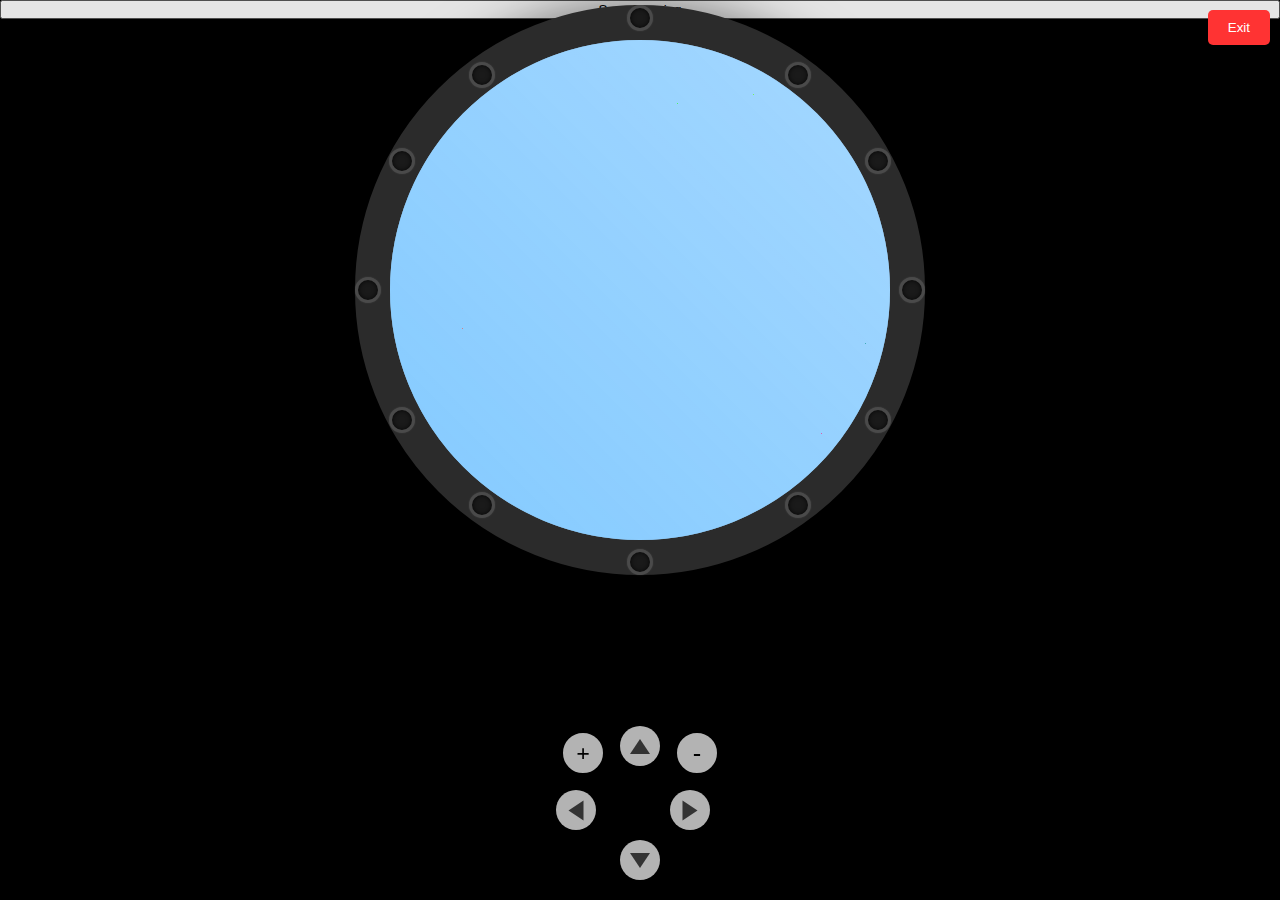
==== submarine.html @ 88c9bdfe "Added landing page, fixed controls, added inertia controls, added zoom controls, added AWS loading." ====
<!DOCTYPE html>
<html lang="en">
<head>
    <meta charset="UTF-8">
    <meta http-equiv="X-UA-Compatible" content="IE=edge">
    <meta name="viewport" content="width=device-width, initial-scale=1.0">
    <link rel="stylesheet" href="style.css">
    <title>My Virtual Coral - Submarine View</title>
</head>
<body>
    
    <div class="porthole-frame">
        <div class="bolt"></div>
        <div class="bolt"></div>
        <div class="bolt"></div>
        <div class="bolt"></div>
        <div class="bolt"></div>
        <div class="bolt"></div>
        <div class="bolt"></div>
        <div class="bolt"></div>
        <div class="bolt"></div>
        <div class="bolt"></div>
        <div class="bolt"></div>
        <div class="bolt"></div>
        <canvas id="canvas"></canvas>
        <div class="water-effect"></div>
    </div>
    <div class="nav">
        <div class="dir">
            <div class="N">
                <div class="arrow"></div>
            </div>
            <div class="W">
                <div class="arrow"></div>
            </div>
            <div class="E">
                <div class="arrow"></div>
            </div>
            <div class="S">
                <div class="arrow"></div>
            </div>
            <div class="zoom-button plus" style="margin-bottom: 5px;">+</div>
            <div class="zoom-button minus">-</div>div>
        </div>
    </div>
    <button id="saveBtn">Save Drawing</button>
    <div class="exit-button-container" style="position: fixed; top: 10px; right: 10px; z-index: 1000;">
        <button id="exitButton" style="padding: 10px 20px; background-color: #ff3333; color: white; border: none; border-radius: 5px; cursor: pointer;">
            Exit
        </button>
    </div>
    
    <script>
    
    </script>

    <script src="MyVirtualCoral.js"></script>
</body>
</html>
---- style.css ----
*{
    margin: 0;
    padding: 0;
}

.nav {
    position: fixed;
    bottom: 20px;
    left: 50%;
    transform: translateX(-50%);
    z-index: 1000;
}

.dir {
    display: grid;
    grid-template-areas:
        ". N ."
        "W . E"
        ". S .";
    gap: 10px;
}

.dir > div {
    width: 40px;
    height: 40px;
    background-color: rgba(255, 255, 255, 0.7);
    border-radius: 50%;
    position: relative;
    cursor: pointer;
    display: flex;
    align-items: center;
    justify-content: center;
}

.N { grid-area: N; }
.S { grid-area: S; }
.E { grid-area: E; }
.W { grid-area: W; }

.arrow {
    width: 0;
    height: 0;
    border-left: 10px solid transparent;
    border-right: 10px solid transparent;
    border-bottom: 15px solid #333;
}

/* Rotate arrows for different directions */
.N .arrow {
    transform: rotate(0deg);
}

.E .arrow {
    transform: rotate(90deg);
}

.W .arrow {
    transform: rotate(-90deg);
}

.S .arrow {
    transform: rotate(180deg);
}

/* Hover effect */
.dir > div:hover {
    background-color: rgba(255, 255, 255, 0.9);
}


..controls {
    position: fixed;
    top: 20px;  /* Changed from bottom to top */
    left: 50%;
    transform: translateX(-50%);
    display: flex;
    gap: 10px;
    z-index: 1000;
}

.controls button {
    padding: 8px 16px;
    border: none;
    border-radius: 4px;
    background-color: rgba(255, 255, 255, 0.8);
    cursor: pointer;
    font-size: 14px;
    transition: background-color 0.3s;
}

.controls button:hover {
    background-color: rgba(255, 255, 255, 0.95);
}

/* Hide the file input */
#imageLoader {
    display: none;
}




/* Add this to your style.css file */

canvas {
    border: 35px solid #2b2b2b;
    border-radius: 50%;
    position: absolute;
    top: 50%;
    left: 50%;
    transform: translate(-50%, -50%);
    width: 500px;
    height: 500px;
    box-shadow: 
        inset 0 0 50px rgba(0,0,0,0.6),
        0 0 50px rgba(0,0,0,0.5);
    background-color: #a5d8ff;
    z-index: 1; /* Add this */
}

/* Add individual bolt holes */
.porthole-frame {
    position: fixed;
    top: 5px;
    left: 50%;
    transform: translateX(-50%);
    /* transform: translate(-50%, -50%);*/
    width: 570px;
    height: 570px;
    border-radius: 50%;
    z-index: 2;
    pointer-events: none;
}


/* Fix the water effect */
.water-effect {
    position: absolute;
    top: 50%;
    left: 50%;
    transform: translate(-50%, -50%);
    width: 500px;
    height: 500px;
    border-radius: 50%;
    z-index: 3;
    pointer-events: none;
    background: linear-gradient(45deg, rgba(0,149,255,0.2), rgba(0,149,255,0));
    animation: waterEffect 8s infinite ease-in-out;
}

@keyframes waterEffect {
    0% { 
        opacity: 0.3;
        background: linear-gradient(45deg, rgba(0,149,255,0.2), rgba(0,149,255,0));
    }
    50% { 
        opacity: 0.5;
        background: linear-gradient(45deg, rgba(0,149,255,0.4), rgba(0,149,255,0.1));
    }
    100% { 
        opacity: 0.3;
        background: linear-gradient(45deg, rgba(0,149,255,0.2), rgba(0,149,255,0));
    }
}


.bolt {
    position: absolute;
    width: 20px;
    height: 20px;
    background: #1a1a1a;
    border-radius: 50%;
    border: 3px solid #4a4a4a;
    box-shadow: 
        inset 0 0 5px rgba(0,0,0,0.8),
        0 0 2px rgba(255,255,255,0.1);
    z-index: 4;
}

/* Position the bolts evenly around the circle */
.bolt:nth-child(1) { top: 0; left: 50%; transform: translate(-50%, 0); }
.bolt:nth-child(2) { top: 10%; right: 20%; }
.bolt:nth-child(3) { top: 25%; right: 6%; }
.bolt:nth-child(4) { top: 50%; right: 0; transform: translate(0, -50%); }
.bolt:nth-child(5) { bottom: 25%; right: 6%; }
.bolt:nth-child(6) { bottom: 10%; right: 20%; }
.bolt:nth-child(7) { bottom: 0; left: 50%; transform: translate(-50%, 0); }
.bolt:nth-child(8) { bottom: 10%; left: 20%; }
.bolt:nth-child(9) { bottom: 25%; left: 6%; }
.bolt:nth-child(10) { top: 50%; left: 0; transform: translate(0, -50%); }
.bolt:nth-child(11) { top: 25%; left: 6%; }
.bolt:nth-child(12) { top: 10%; left: 20%; }




.zoom-controls {
    position: absolute;
    left: 10px;
    top: 120px;
}

.zoom-button {
    width: 40px;
    height: 40px;
    background-color: rgba(255, 255, 255, 0.7);
    border: 2px solid #000;
    border-radius: 5px;
    display: flex;
    justify-content: center;
    align-items: center;
    cursor: pointer;
    font-size: 24px;
    font-weight: bold;
    margin: 5px;
    user-select: none;
}

body {
    margin: 0;
    padding: 0;
    min-height: 100vh;
    display: flex;
    flex-direction: column;
    background-color: black;
}

.grid-container {
    width: 100%;
    max-width: 1200px; /* Adjust this value as needed */
    margin: 0 auto;
    padding: 20px;
    box-sizing: border-box;
}

#imageGrid {
    width: 100%;
    display: grid;
    grid-template-columns: repeat(9, 1fr);
    gap: 1px;
    justify-content: center;
}

#imageGrid img {
    width: 100%;
    height: auto;
    aspect-ratio: 1/1;
    object-fit: cover;
    display: block;
}
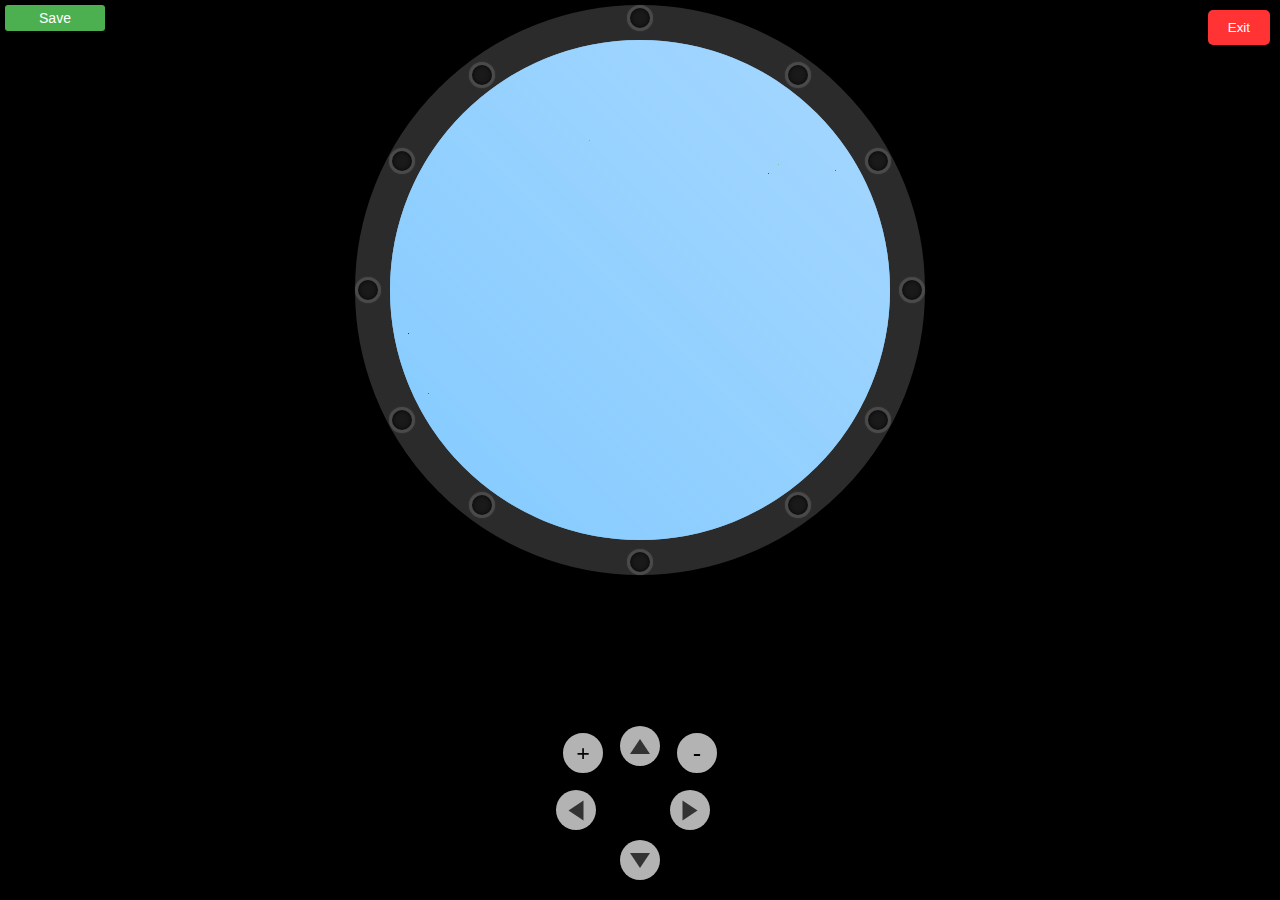
==== commit d670b100: "Fixed saving" ====
--- a/submarine.html
+++ b/submarine.html
@@ -40,10 +40,10 @@
                 <div class="arrow"></div>
             </div>
             <div class="zoom-button plus" style="margin-bottom: 5px;">+</div>
-            <div class="zoom-button minus">-</div>div>
+            <div class="zoom-button minus">-</div>
         </div>
     </div>
-    <button id="saveBtn">Save Drawing</button>
+    <button id="saveBtn">Save</button>
     <div class="exit-button-container" style="position: fixed; top: 10px; right: 10px; z-index: 1000;">
         <button id="exitButton" style="padding: 10px 20px; background-color: #ff3333; color: white; border: none; border-radius: 5px; cursor: pointer;">
             Exit
--- a/style.css
+++ b/style.css
@@ -70,7 +70,7 @@
 }
 
 
-..controls {
+.controls {
     position: fixed;
     top: 20px;  /* Changed from bottom to top */
     left: 50%;
@@ -99,7 +99,17 @@
     display: none;
 }
 
-
+#saveBtn {
+    padding: 5px 10px;  /* Reduced padding */
+    background-color: #4CAF50;
+    color: white;
+    border: none;
+    border-radius: 3px;
+    cursor: pointer;
+    font-size: 14px;    /* Smaller font size */
+    margin: 5px;
+    width: 100px;
+}
 
 
 /* Add this to your style.css file */
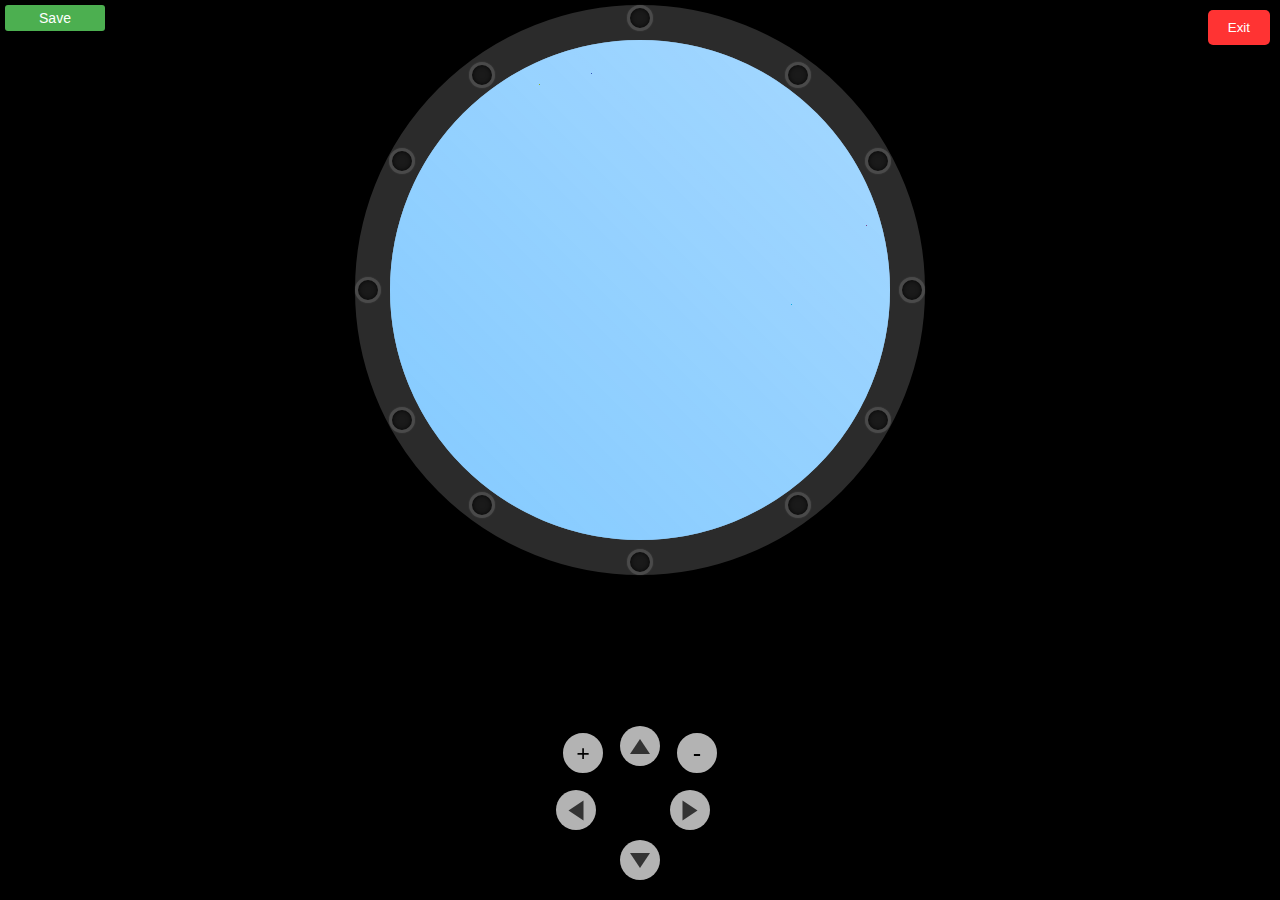
==== commit 035be243: "Trying to modularize." ====
--- a/submarine.html
+++ b/submarine.html
@@ -49,11 +49,7 @@
             Exit
         </button>
     </div>
-    
-    <script>
-    
-    </script>
 
-    <script src="MyVirtualCoral.js"></script>
+    <script type="module" src="./src/main.js"></script>
 </body>
 </html>
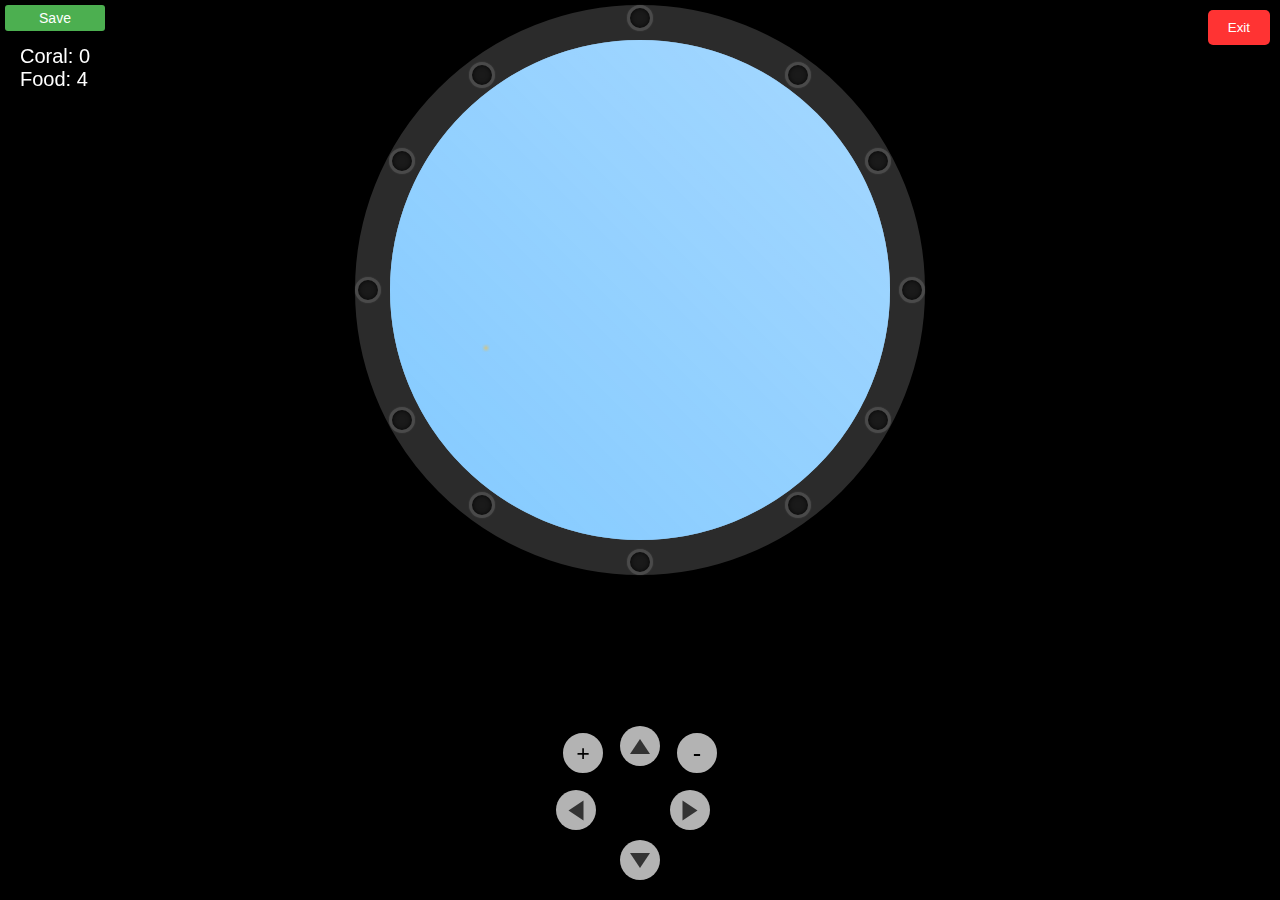
==== commit 3fd49016: "Redid drawing routine, added overlay, added food. Need to add fish, butons, and fix erosion." ====
--- a/submarine.html
+++ b/submarine.html
@@ -49,6 +49,8 @@
             Exit
         </button>
     </div>
+    <div id="status"></div>
+
 
     <script type="module" src="./src/main.js"></script>
 </body>
--- a/style.css
+++ b/style.css
@@ -111,6 +111,25 @@
     width: 100px;
 }
 
+#status {
+    color: white;
+    position: fixed;
+    top: 40px;
+    left: 10px;
+    font-size: 20px;
+    font-family: Arial, sans-serif;
+    padding: 5px 10px;
+    border-radius: 5px;
+    z-index: 1000;
+    text-shadow: 1px 1px 2px rgba(0, 0, 0, 0.5);
+    background-color: rgba(0, 0, 0, 0.3);
+    backdrop-filter: blur(2px);
+
+    min-width: 100px;
+    min-height: 20px;
+    /* Temporarily add a background color to see the element */
+    background-color: rgba(0, 0, 0, 0.5);
+}
 
 /* Add this to your style.css file */
 
